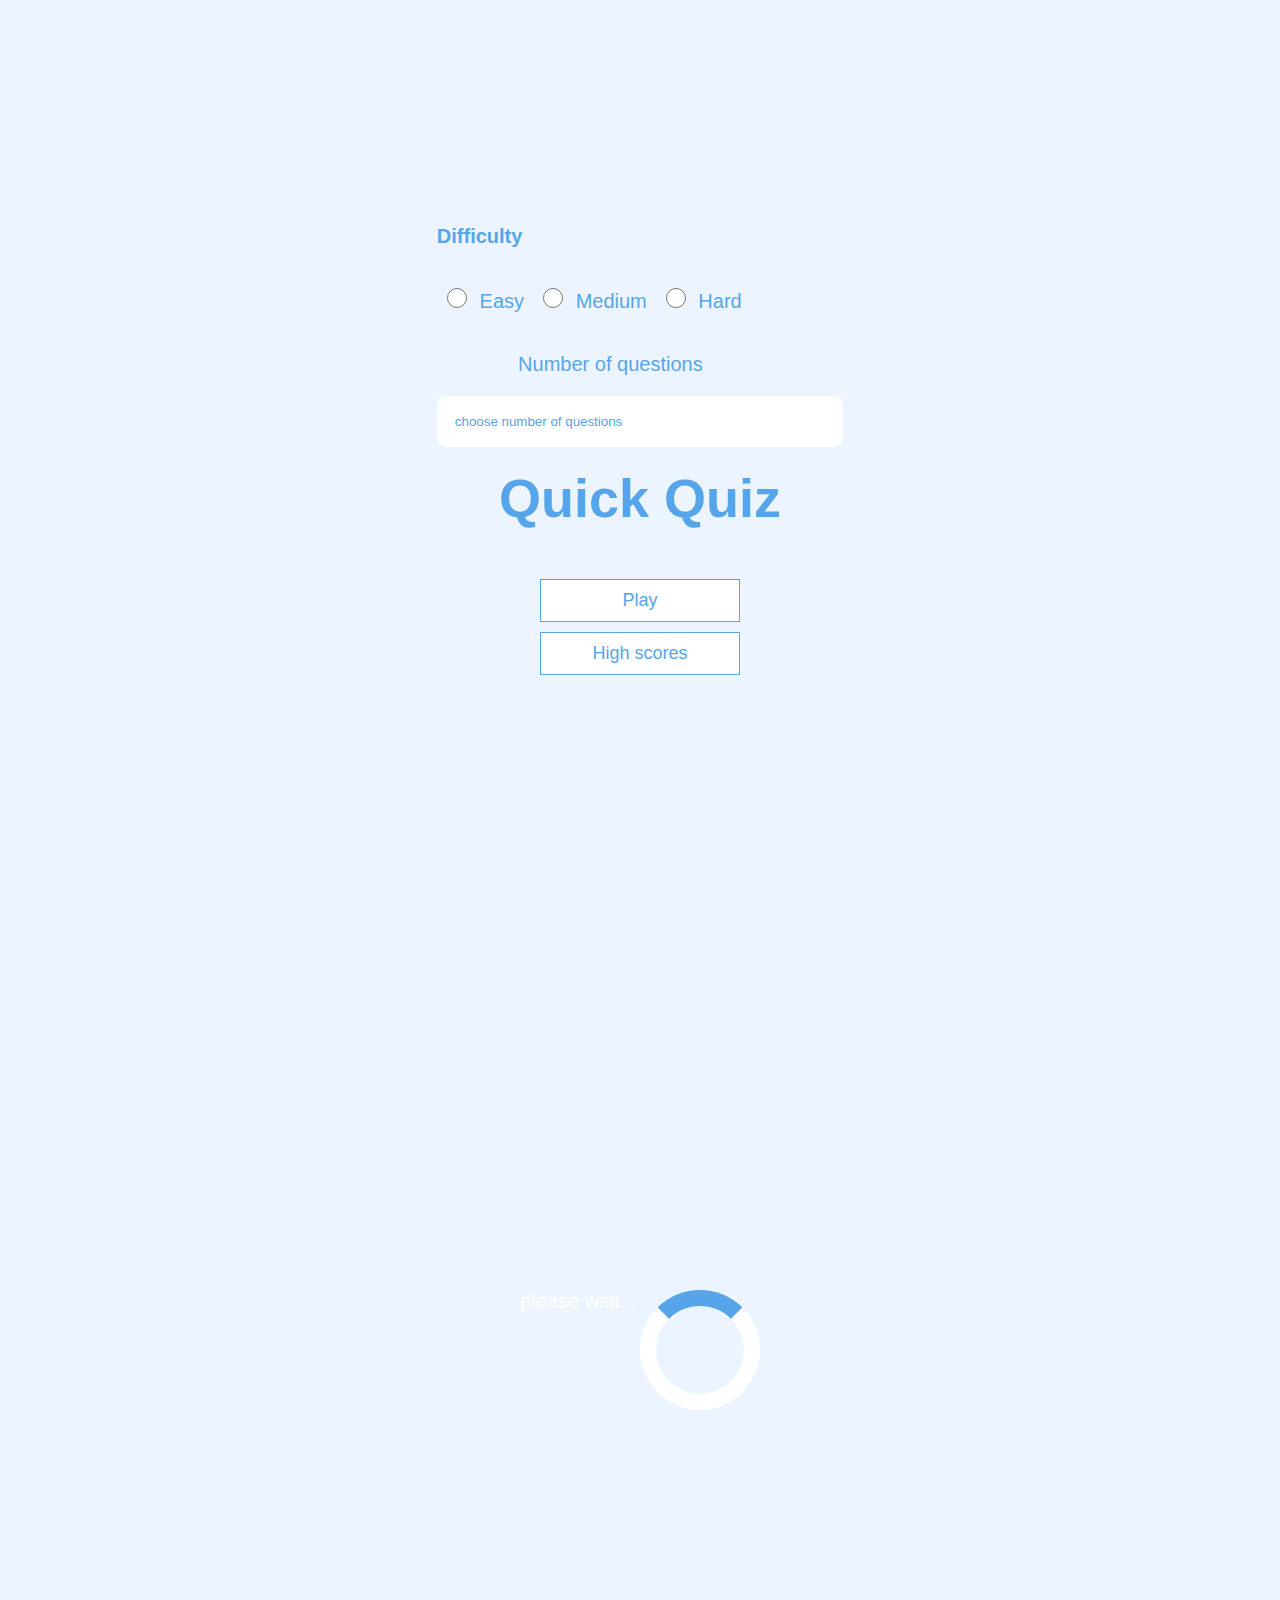
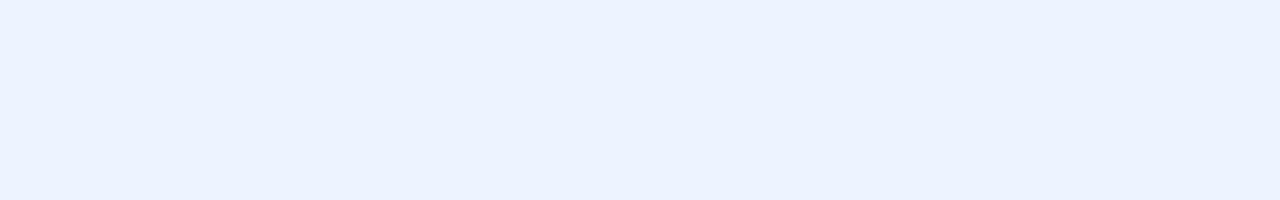
==== index.html @ 7e8f3e24 "YES" ====
<!DOCTYPE html>
<html lang="en">

<head>
    <meta charset="UTF-8">
    <meta http-equiv="X-UA-Compatible" content="IE=edge">
    <meta name="viewport" content="width=device-width, initial-scale=1.0">
    <title>Game Home Page</title>
    <link rel="stylesheet" href="frontgamepage.css">
    <link rel="stylesheet" href="frontgamedomyquestion.css">
</head>

<body>
    <div class="container">
        <div id="home" class="flex-center flex-column ">

            <div class="difficulty">

                <div class="radioBtn">
                    <h2 for="text" class="label-1 label"> Difficulty</h2>
                    <input class="radiobtn" type="radio" id="mycheckbox" name="myradio" data-difficulty='easy'
                        onchange="localStorage.setItem('questionDifficulty', 'easy');">
                    <label for="text" class="inner-label label" onclick=""> Easy</label>
                    <input class="radiobtn" type="radio" id="mycheckbox" name="myradio" data-difficulty="medium"
                        onchange="localStorage.setItem('questionDifficulty', 'medium');">
                    <label for="text" class="inner-label label"> Medium</label>
                    <input class="radiobtn" type="radio" id="mycheckbox" name="myradio" data-difficulty="hard"
                        onchange="localStorage.setItem('questionDifficulty', 'hard');">
                    <label for="text" class="inner-label label"> Hard</label>
                </div>

                <div class="numberquestions">
                    <label for="text" class="label-1 label"> Number of questions</label>
                    <input type="number" id="numberOfQuestions" class="select-number"
                        placeholder="choose number of questions">
                </div>
            </div>
            <h1>Quick Quiz</h1>
            <a href="frontgamedomyquestion.html" class="btn">Play</a>
            <a href="scoreone.html" class="btn">High scores</a>

        </div>
    </div>

    <!-- Front gamepage -->

    <div class="container">

        <div id="firstloader"> please wait...<img src="image/Magnify-3s-200px.gif" alt=""></div> <br>

        <div id="loader"></div>
        <div id="game" class="justify-center flex-column hidden">
            <div id="hud">
                <div id="hud-item">
                    <p id="progressText" class="hud-prefix">
                        Question
                    </p>

                    <div id="progressBar">
                        <div id="progressBarFull">

                        </div>
                    </div>
                    </h1>
                </div>
                <div id="hud-item">
                    <p class="hud-prefix">
                        Score
                    </p>
                    <h1 class="hud-main-text" id="score">
                        0
                    </h1>
                </div>
            </div>
            <h2 id="question"></h2>
            <div class="choice-container">
                <p class="choice-prefix">A</p>
                <P class="choice-text" data-number="1"></P>
            </div>
            <div class="choice-container">
                <p class="choice-prefix">B</p>
                <P class="choice-text" data-number="2"></P>
            </div>
            <div class="choice-container">
                <p class="choice-prefix">C</p>
                <P class="choice-text" data-number="3"></P>
            </div>
            <div class="choice-container">
                <p class="choice-prefix">D</p>
                <P class="choice-text" data-number="4"></P>
            </div>
        </div>
    </div>

    <script src="frontgamedomyquestion.js"></script>
</body>

</html>
---- frontgamepage.css ----
:root {
    background-color: #ecf5ff;
    font-size: 62.5%;
}

* {
    box-sizing: border-box;
    font-family: Arial, Helvetica, sans-serif;
    margin: 0;
    padding: 0;
    color: #333;
}

h1,
h2,
h3,
h4 {
    margin-bottom: 1rem;
    color: #56a5eb;
}

h1 {
    font-size: 5.4rem;
    color: #56a5eb;
    margin-bottom: 5rem;
}

h2 {
    font-size: 4.2rem;
    font-weight: 700;
    margin-bottom: 4rem;
}

h3 {
    font-size: 2.8rem;
    font-weight: 500;
    color: #56a5eb;
}

/* UTILITIES */

.container {
    background-image: url('image/board-361516_1920.jpg');
    background-repeat: no-repeat;
    background-size: cover;
    width: 100vw;
    height: 100vh;
    display: flex;
    justify-content: center;
    align-items: center;
    max-width: 80rem;
    margin: 0 auto;
    padding: 2rem;
}

.container>* {
    width: 100%;
    display: flex;
}

.flex-column {
    flex-direction: column;
}

.flex-center {
    justify-content: center;
    align-items: center;
}

.text-center {
    text-align: center;
}

.hidden {
    display: none;
}

/* BUTTONS */

.btn {
    font-size: 1.8rem;
    padding: 1rem 0;
    width: 20rem;
    text-align: center;
    border: 0.1rem solid #56a5eb;
    margin-bottom: 1rem;
    text-decoration: none;
    color: #56a5eb;
    background-color: white;
}

.btn:hover {
    cursor: pointer;
    box-shadow: 0 0.4rem 1.4rem 0 rgba(86, 185, 235, 0.5);
    transform: translateY(-0.1rem);
    transition: transform 150ms;
}

.btn [disabled]:hover {
    cursor: not-allowed;
    box-shadow: none;
    transform: none;
}

.correct {
    background-color: #28a745;
}

.incorrect {
    background: #dc3455;
}

/* HUD */

#hud {
    display: flex;
    justify-content: space-around;
    color: white;
}

.hud-prefix {
    text-align: center;
    font-size: 2rem;
    color: white;
}

.hud-main-text {
    text-align: center;
}

/* End of game */

.hero {
    height: 100%;
    display: flex;
    flex-direction: column;
    justify-content: center;
    align-items: center;
}

.hero img {
    width: 100%;
}

#progressBar {
    width: 20rem;
    height: 4rem;
    border: 0.3rem solid #56a5eb;
    margin-top: 2rem;
}

#progressBarFull {
    height: 3.4rem;
    background-color: #56a5eb;
    width: 0%;
}

.difficult {
    display: flex;
}

.radioBtn {
    padding-bottom: 2rem;
}

.radioBtn input {
    margin-left: 1rem;
    margin-right: 1rem;
}

.numberquestions {
    padding-top: 2rem;
    margin-bottom: 2rem;
}

.numberquestions input {
    padding: 1.8rem;
    border: none;
    border-radius: 10px;
    margin-top: 2rem;
    width: 100%;
}

.numberquestions>label {
    margin-left: 20%;
}

.numberquestions input::placeholder {
    color: #56a5eb;
}

.label {
    font-size: 2rem;
    margin-top: 1rem;
    margin-right: 0.6rem;
    padding: 0;
    border-radius: 7px;
    border: none;
    color: #56a5eb;
}

.radiobtn {
    height: 2rem;
    width: 2rem;
    border: none;
    border-radius: 5px;
}

.radiobtn:active {
    background-color: aqua;
}

.radiobtn:hover {
    background: aqua;
}
---- frontgamedomyquestion.css ----
.choice-container {
    display: flex;
    margin: 0.5rem;
    width: 100%;
    font-size: 1.8rem;
    border: 0.1rem solid rgba(86, 165, 235, 0.25);
    background-color: white;
}

.choice-container:hover {
    cursor: pointer;
    box-shadow: 0 0.4rem 1.4rem 0 rgba(86, 185, 235, 0.5);
    transform: translateY(-0.1rem);
    transition: transform 150ms;
}

.choice-prefix {
    padding: 1.5rem 2.5rem;
    background-color: #56a5eb;
    color: white;
}

.choice-text {
    padding: 1.5rem;
    width: 70%;
}

/* end Page */
form {
    width: 100%;
    display: flex;
    flex-direction: column;
    align-items: center;
}

form>input {
    margin-bottom: 1rem;
    width: 20rem;
    padding: 1rem;
    font-size: 1.8rem;
    border: none;
    box-shadow: 0 0.1rem 1.4rem 0 rgba(86, 185, 235, 0.5);
}

input::placeholder {
    color: #aaa;
}

#finalScore {
    padding-top: 50px;
    margin-top: 30px;
}

/* LOADER! */

#loader {
    border: 1.6rem solid white;
    border-radius: 50%;
    border-top: 1.6rem solid #56a5eb;
    color: #ffffff;
    font-size: 2rem;
    width: 12rem;
    height: 12rem;
    animation: spin 6s linear infinite;
}

@keyframes spin {
    0% {
        transform: rotate(0deg);
    }

    100% {
        transform: rotate(360deg);
    }
}

#firstloader {
    border-radius: 50%;
    height: 12rem;
    width: 12rem;
    color: #ffffff;
    font-size: 2rem;
}
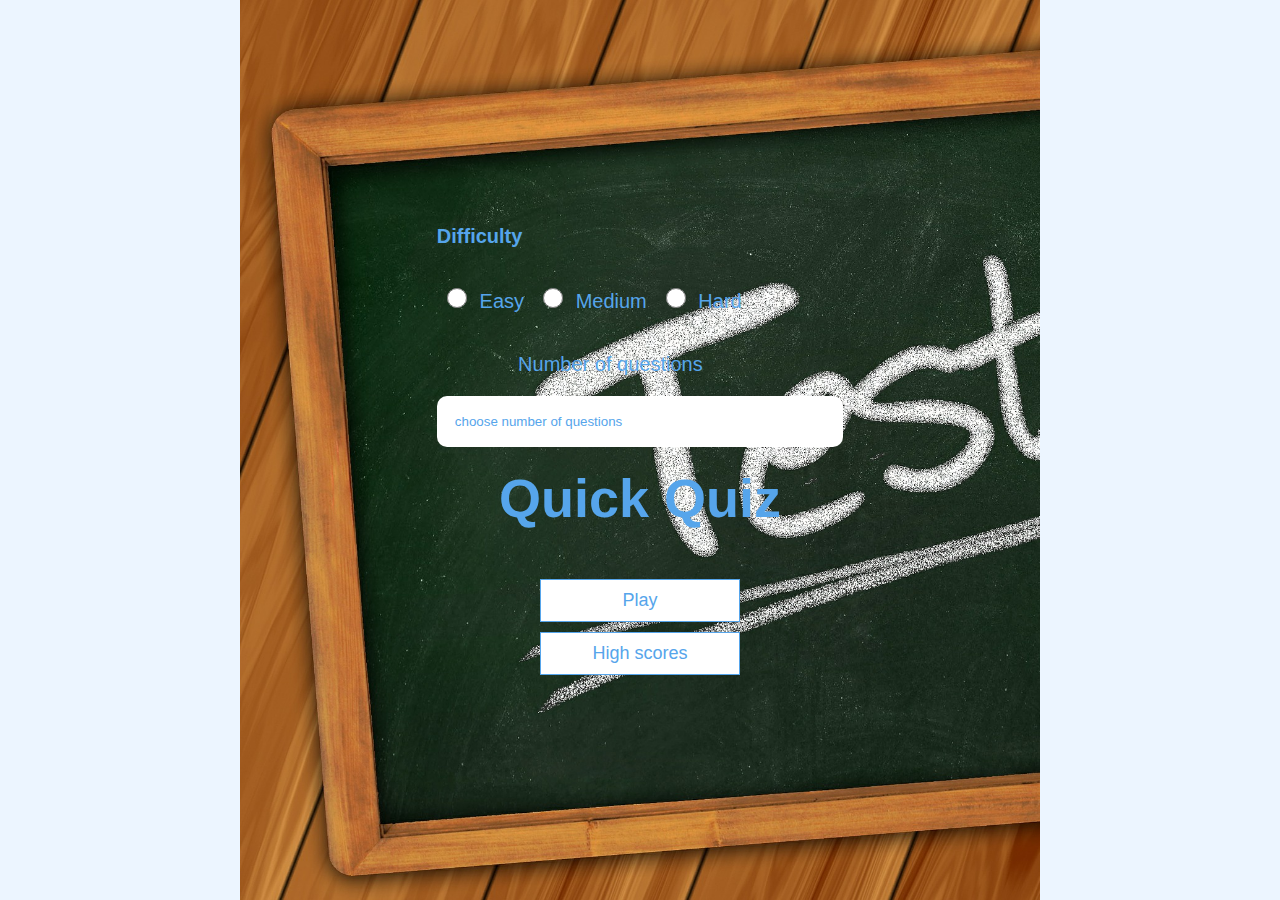
==== commit 9ee3895c: "Update index.html" ====
--- a/index.html
+++ b/index.html
@@ -44,55 +44,8 @@
 
     <!-- Front gamepage -->
 
-    <div class="container">
-
-        <div id="firstloader"> please wait...<img src="image/Magnify-3s-200px.gif" alt=""></div> <br>
-
-        <div id="loader"></div>
-        <div id="game" class="justify-center flex-column hidden">
-            <div id="hud">
-                <div id="hud-item">
-                    <p id="progressText" class="hud-prefix">
-                        Question
-                    </p>
-
-                    <div id="progressBar">
-                        <div id="progressBarFull">
-
-                        </div>
-                    </div>
-                    </h1>
-                </div>
-                <div id="hud-item">
-                    <p class="hud-prefix">
-                        Score
-                    </p>
-                    <h1 class="hud-main-text" id="score">
-                        0
-                    </h1>
-                </div>
-            </div>
-            <h2 id="question"></h2>
-            <div class="choice-container">
-                <p class="choice-prefix">A</p>
-                <P class="choice-text" data-number="1"></P>
-            </div>
-            <div class="choice-container">
-                <p class="choice-prefix">B</p>
-                <P class="choice-text" data-number="2"></P>
-            </div>
-            <div class="choice-container">
-                <p class="choice-prefix">C</p>
-                <P class="choice-text" data-number="3"></P>
-            </div>
-            <div class="choice-container">
-                <p class="choice-prefix">D</p>
-                <P class="choice-text" data-number="4"></P>
-            </div>
-        </div>
-    </div>
-
+    
     <script src="frontgamedomyquestion.js"></script>
 </body>
 
-</html>+</html>
